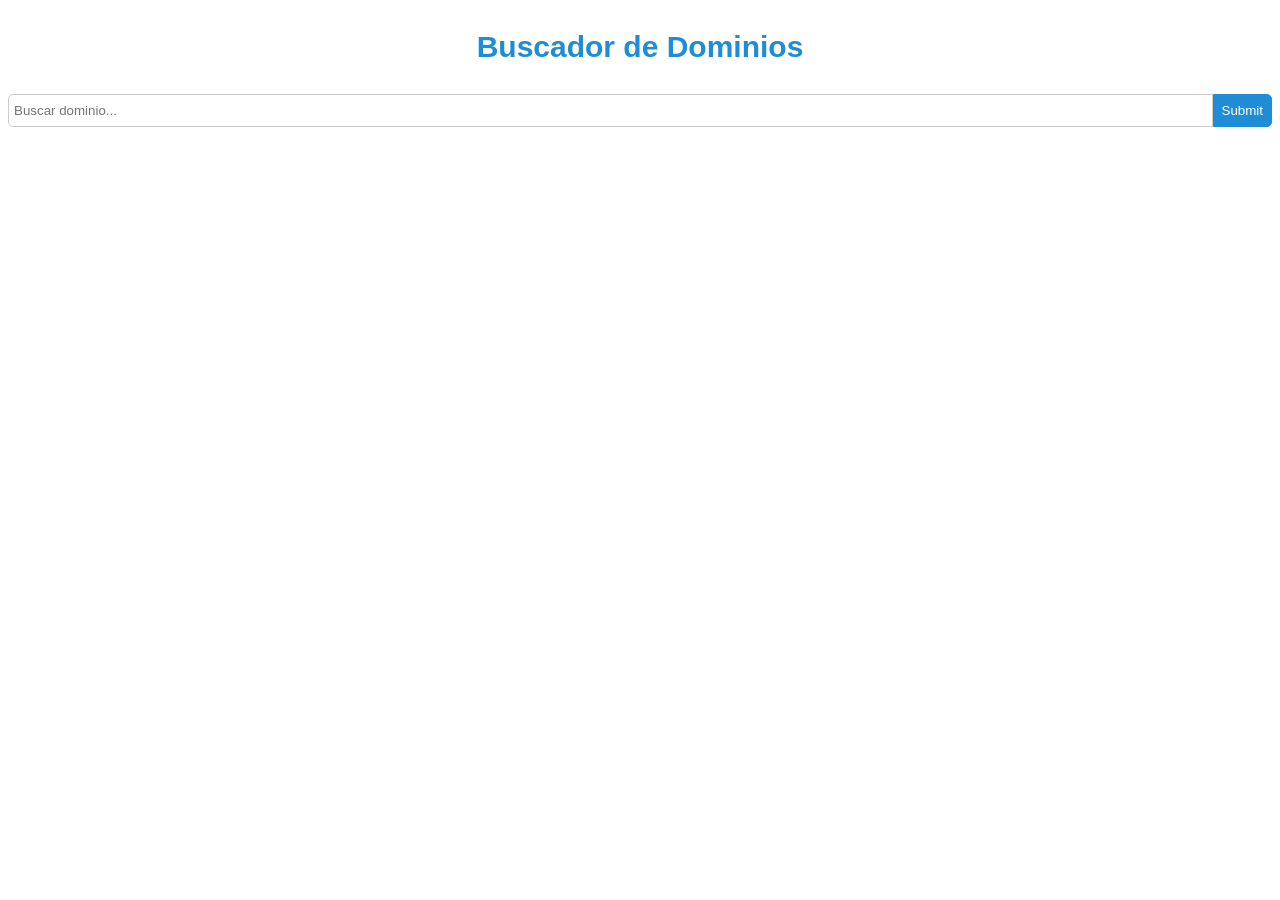
==== src/index.html @ 2ba764b9 "feat(consulta): Add consulta function" ====
<!DOCTYPE html>
<html lang="es">

<head>
    <meta charset="UTF-8">
    <title> Buscador de dominios </title>
    <link rel="stylesheet" type="text/css" href="estilos.css">
    <script src="logica.js"></script>
</head>

<body>
    <h1>Buscador de Dominios</h1>
    <article id="form">
        <input type="text" id="dominio" placeholder="Buscar dominio...">
        <input type="submit" onclick="consulta()">
    </article>
    <article>
        <p id="resultado"></p>
        <p id="fecha-expiracion"></p>
        <p id="año-registrado"></p>
    </article>
</body>

</html>
---- src/estilos.css ----
body {
    font-family: sans-serif;
}

h1 {
    font-size: 30px;
    font-weight: bold;
    margin-bottom: 1rem;
    text-align: center;
    color: #1f8dd6;
    margin: 30px;
}

#form {
    display: flex;
    width: 100%;
    flex-direction:row;
}

#dominio {
    flex: 1;
    padding: 5px;
    border: 1px solid #ccc;
    border-radius: 5px 0 0 5px;
}

input[type="submit"] {
    flex: 0 0 auto;
    padding: 0.5rem;
    background: #1f8dd6;
    color: #fff;
    border: 1px solid #1f8dd6;
    border-radius: 0 5px 5px 0;
    cursor: pointer;
}
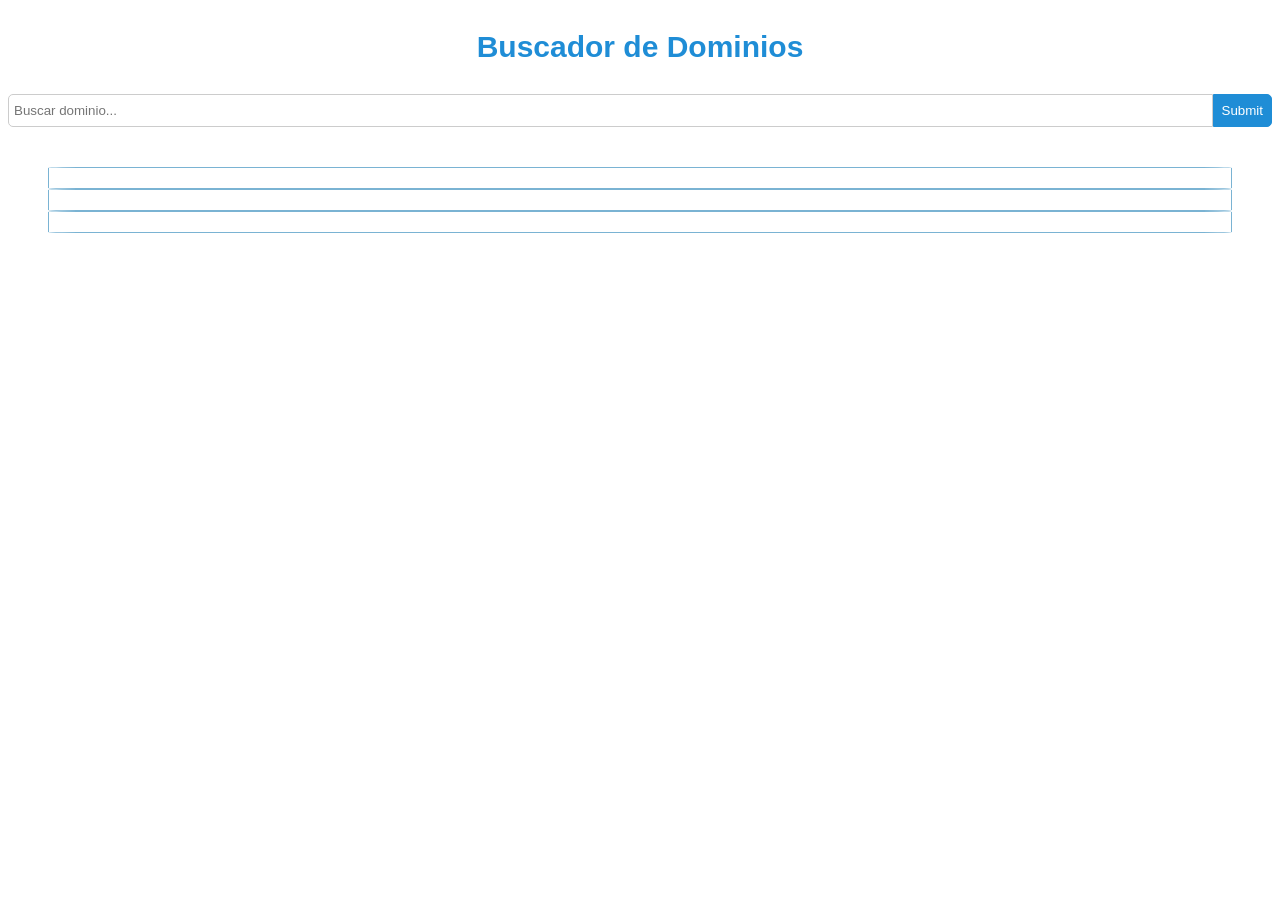
==== commit f837ad0a: "fix(bug in function consultar)" ====
--- a/src/index.html
+++ b/src/index.html
@@ -14,7 +14,8 @@
         <input type="text" id="dominio" placeholder="Buscar dominio...">
         <input type="submit" onclick="consulta()">
     </article>
-    <article>
+    <article id="respuesta">
+        
         <p id="resultado"></p>
         <p id="fecha-expiracion"></p>
         <p id="año-registrado"></p>
--- a/src/estilos.css
+++ b/src/estilos.css
@@ -33,3 +33,21 @@
     border-radius: 0 5px 5px 0;
     cursor: pointer;
 }
+
+#respuesta {
+    display: flex;
+    text-align: center;
+    flex-direction: column;
+    color:#1f8dd6;
+    margin:40px;
+    
+}
+
+p {
+    display:flex;
+    border: 1px solid rgb(122, 179, 211);
+    padding: 10px;
+    margin:0px;
+    border-radius:4%;
+    
+}
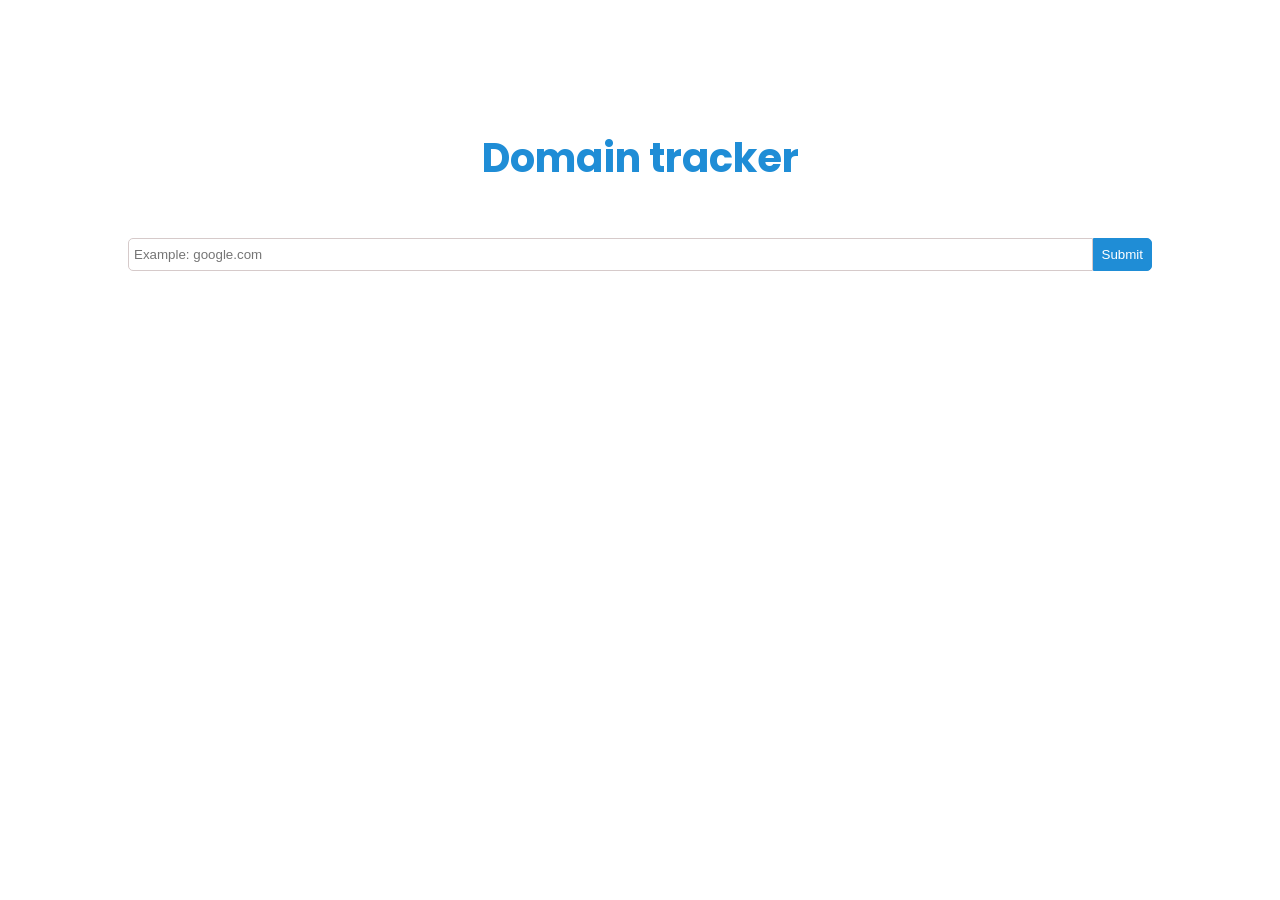
==== commit 9f6035c4: "fix(bugs in logica.js)" ====
--- a/src/index.html
+++ b/src/index.html
@@ -9,17 +9,23 @@
 </head>
 
 <body>
-    <h1>Buscador de Dominios</h1>
+    <h1>Domain tracker</h1>
     <article id="form">
-        <input type="text" id="dominio" placeholder="Buscar dominio...">
+        <input type="text" id="dominio" placeholder="Example: google.com">
         <input type="submit" onclick="consulta()">
     </article>
-    <article id="respuesta">
-        
-        <p id="resultado"></p>
-        <p id="fecha-expiracion"></p>
-        <p id="año-registrado"></p>
-    </article>
+    <table id="respuesta">   
+        <tr>
+		    <th id="resultado"></th>
+        </tr>
+		<tr>
+            <th id="fecha-expiracion"></th> 
+		</tr>
+        <tr>
+            <th id="año-registrado"></th> 
+		</tr>
+	</table>
+
 </body>
 
 </html>
--- a/src/estilos.css
+++ b/src/estilos.css
@@ -1,14 +1,25 @@
+/* Import de la fuente del banner */
+@import url('https://fonts.googleapis.com/css2?family=Poppins&display=swap');
+
 body {
-    font-family: sans-serif;
+    font-family: Poppins;
+    background-color: rgb(255, 255, 255);
+    margin: 10%;
+    
+}
+table {
+    font-family: Poppins;
+    margin: 5%;
+    color: #1f8dd6;
 }
 
 h1 {
-    font-size: 30px;
+    font-size: 40px;
     font-weight: bold;
     margin-bottom: 1rem;
     text-align: center;
     color: #1f8dd6;
-    margin: 30px;
+    margin: 50px;
 }
 
 #form {
@@ -20,7 +31,7 @@
 #dominio {
     flex: 1;
     padding: 5px;
-    border: 1px solid #ccc;
+    border: 1px solid rgb(214, 202, 202);
     border-radius: 5px 0 0 5px;
 }
 
@@ -36,18 +47,10 @@
 
 #respuesta {
     display: flex;
+    justify-content: center;
+    flex-direction: row;
+    padding: 1%;
+    color:#1f8dd6;
     text-align: center;
-    flex-direction: column;
-    color:#1f8dd6;
-    margin:40px;
     
 }
-
-p {
-    display:flex;
-    border: 1px solid rgb(122, 179, 211);
-    padding: 10px;
-    margin:0px;
-    border-radius:4%;
-    
-}
